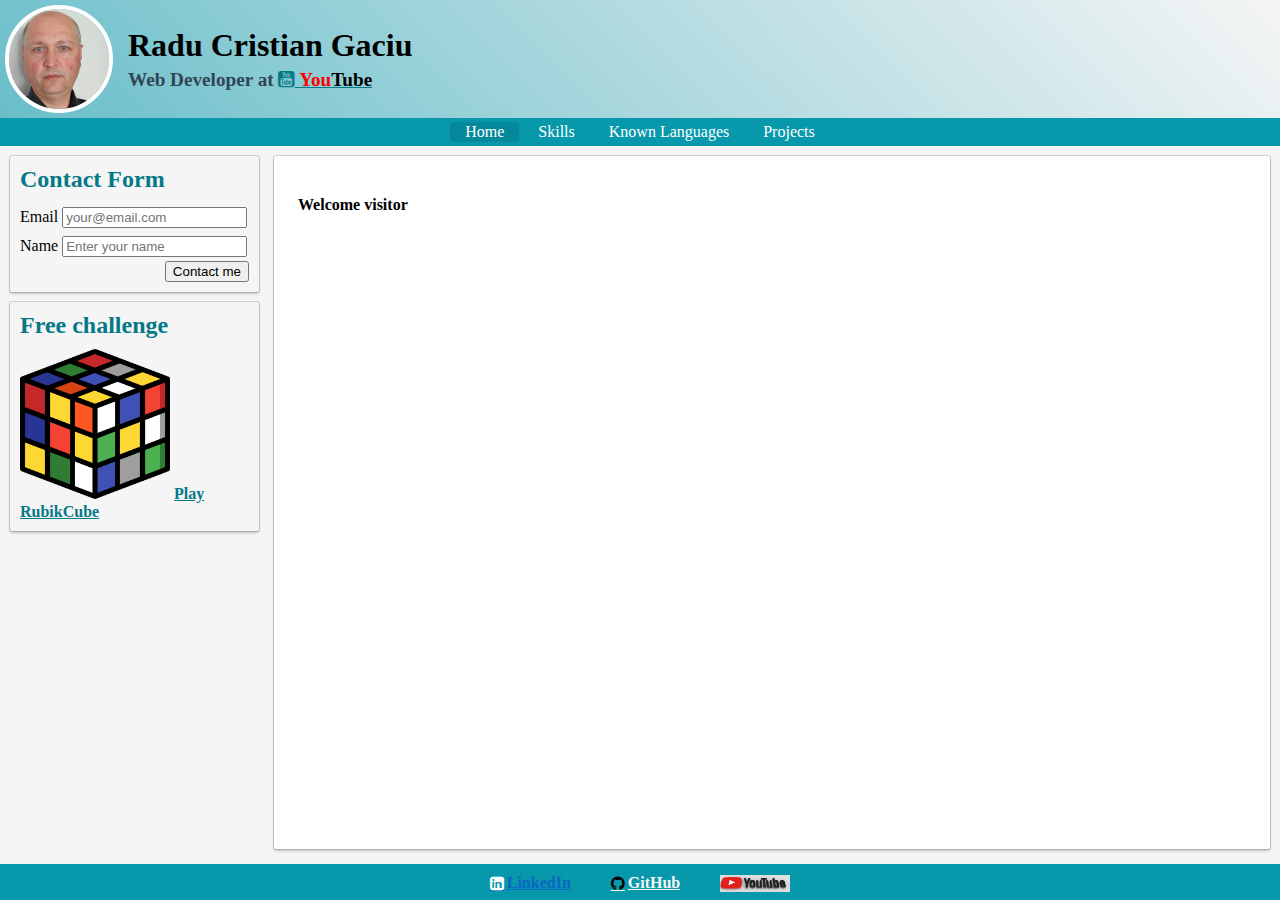
==== index.html @ ef3412a9 "create class item in footer" ====
<!DOCTYPE html>
<html lang="en">
  <head>
    <meta charset="UTF-8" />
    <meta http-equiv="X-UA-Compatible" content="IE=edge" />
    <meta name="viewport" content="width=device-width, initial-scale=1.0" />
    <title>Document</title>
    <link rel="stylesheet" href="style.css" />
    <link
      rel="stylesheet"
      href="https://cdnjs.cloudflare.com/ajax/libs/font-awesome/4.7.0/css/font-awesome.min.css"
    />
  </head>
  <body>
    <header>
      <div id="header-wrapper">
        <div id="my-picture">
          <img src="images/selfie.jpeg" alt="" height="100" alt="Radu" />
        </div>

        <div id="header-info">
          <h1>Radu Cristian Gaciu</h1>
          <h2 id="job-title">
            Web Developer at
            <a href="https://www.youtube.com/" target="_blank">
              <i class="fa fa-youtube-square" aria-hidden="true"></i>
              <strong id="strong1">You</strong
              ><strong id="strong2">Tube</strong>
            </a>
          </h2>
        </div>
      </div>

      <ul id="top-menu-bar">
        <li><a data-page="home">Home</a></li>
        <li><a data-page="skills">Skills</a></li>
        <li><a data-page="languages">Known Languages</a></li>
        <li><a data-page="projects">Projects</a></li>
      </ul>
    </header>

    <section id="content">
      <div id="side-menu">
        <section>
          <h2>Contact Form</h2>

          <form action id="contact-form" method="get">
            <div class="form-row">
              <label for="email">Email</label>
              <input
                type="email"
                name="contact email"
                id="email"
                placeholder="your@email.com"
              />
            </div>
            <div class="form-row">
              <label for="name">Name</label>
              <input
                type="text"
                name="name"
                id="name"
                placeholder="Enter your name"
              />
            </div>
            <div class="actions">
              <button type="submit">Contact me</button>
            </div>
          </form>
        </section>
        <section>
          <h2>Free challenge</h2>
          <img src="images/rubik-icon.png" height="150px" alt="" />

          <a href="https://rubiks.com/en-US/" target="_blank">
            <strong>Play RubikCube</strong></a
          >
        </section>
      </div>

      <div id="main">
        <div id="home" class="page">
          <p><strong>Welcome visitor</strong></p>
        </div>

        <div id="skills" class="page">
          <h2>Skills</h2>
          <ul>
            <li class="favorite">HTML</li>
            <li class="" favorite>HTML</li>
          </ul>
        </div>
        <div id="languages" class="page">
          <h2>Known Languages</h2>
          <table>
            <tbody>
              <tr>
                <th>Language</th>
                <th>Level</th>
              </tr>
              <tr>
                <td>Romanian</td>
                <td>Native</td>
              </tr>
              <tr>
                <td>English</td>
                <td>Professional</td>
              </tr>

              <tr>
                <td>"CSS"</td>
                <td>Applying</td>
              </tr>
              <tr>
                <td>"HTML"</td>
                <td>Applying</td>
              </tr>
              <tr>
                <td>"JavaScript"</td>
                <td>Basic knowledge</td>
              </tr>
            </tbody>
          </table>
        </div>
        <div id="projects" class="page">
          <h2>Projects</h2>
          <p>
            <strong>
              My first CV with CSS, HTM and JavaScript ->
              <a href="https://gaciuradu.github.io/ " target="_blank"
                >GaciuRadu.github.io</a
              >
            </strong>
            +
          </p>
          <p1>
            <strong>
              <a
                href="https://github.com/GaciuRadu/GaciuRadu.github.io/commits/main"
                taget="_blank"
                >Commits</a
              ></strong
            >
          </p1>
        </div>
      </div>
    </section>

    <footer>
      <a
        class="item"
        href="https://www.linkedin.com/in/radu-gaciu-09b002a/"
        target="_blank"
        style="color: rgb(10, 102, 194)"
      >
        <i
          class="fa fa-linkedin-square"
          aria-hidden="true"
          style="color: white"
        ></i>
        <strong>LinkedIn</strong>
      </a>
      <a
        class="item"
        href="https://github.com/GaciuRadu"
        target="_blank"
        height="17"
        width="70"
      >
        <i class="fa fa-github" aria-hidden="true" style="color: black"></i>
        <strong>GitHub</strong>
      </a>
      <a
        class="item"
        href="https://www.youtube.com/playlist?list=PLXFGJaBGq-UHgCg15NUW1ssiu8ML8ms3s"
        target="_blank"
      >
        <img
          id="youtube-logo"
          height="17"
          width="70"
          src="images/YouTube-logo.png"
          alt=""
        />
      </a>
    </footer>
    <script src="index.js"></script>

    <form action=""></form>
  </body>
</html>
---- style.css ----
html {
  height: 100%;
}

body {
  margin: 0;
  min-height: 100%;
  display: flex;
  flex-direction: column;
  background-color: #f5f5f5;
}

header {
  background: linear-gradient(45deg, #0798ab99, transparent);
}

#header-wrapper {
  display: flex;
  flex-direction: row;
  align-items: center;
}

#header-wrapper h1 {
  margin: 0 0 5px 0;
}
#header-wrapper h2 {
  margin: 0;
}

#my-picture {
  width: 108px;
  height: 108px;
  padding: 5px;
}

#my-picture img {
  border-radius: 50%;
  border: 4px solid #fff;
  transition: 0.5s;
}

#my-picture img:hover {
  border-color: #0798ab;
  border-radius: 0 50% 0% 50%;
}

#header-info {
  padding: 10px;
}
#strong1 {
  color: red;
}
#strong2 {
  color: black;
}

th {
  background: #d1e7ea;
}
#languages table {
  width: 50%;
  min-width: 330px;
  border-collapse: collapse;
}

#languages table th,
#languages table td {
  border: 1px solid #0798ab;
  padding: 5px;
}

#log {
  border: 1px solid red;
  border-radius: 4px;
  padding: 5px;
  width: 150px;
}

#side-menu {
  flex: 1;
  padding: 10px 10px 5px 10px;
}

#side-menu section h2 {
  margin: 0 0 10px 0;
}
#side-menu > section {
  margin-bottom: 10px;
  padding: 10px;
  box-shadow: 0 0 0 1px rgba(0, 0, 0, 0.15), 0 2px 3px rgba(0, 0, 0, 0.2);
  border-radius: 2px;
}
.form-row {
  padding: 4px 0;
}

#contact-form .actions {
  text-align: right;
}

#main {
  flex: 4;
  padding: 10px 10px 5px 5px;
  display: flex;
  flex-direction: column;
}

#content {
  flex: 1;
  display: flex;
  flex-direction: row;
}

h1 {
  margin: 0;
}
h2 {
  margin: 0 0 10px 0;
  color: #057988;
}

#job-title {
  display: block;
  color: #334455;
  margin: 5px 0px;
  font-weight: bold;
  font-size: 1.2em;
}

.page {
  flex: 1;
  display: none;
  background-color: #ffffff;
  margin: 0 0 10px 0;
  padding: 24px;
  box-shadow: 0 0 0 1px rgba(0, 0, 0, 0.15), 0 2px 3px rgba(0, 0, 0, 0.2);
  border-radius: 2px;
}
.favorite {
  font-weight: bold;
}

#skills li span {
  color: gray;
  font-weight: 100;
}
#top-menu-bar {
  text-align: center;
  background-color: #0798ab;
  color: #fff;
  padding: 0;
  margin: 0;
}

#top-menu-bar li {
  display: inline-block;
  margin: 0;
  padding: 0;
  display: inline-block;
}

th {
  background: #91c0c7;
}

#top-menu-bar a {
  cursor: pointer;
  text-decoration: none;
  padding: 1px 15px 1px 15px;
  color: #fff;
  display: inline-block;
  margin: 4px 0;
  border-radius: 0.2em;
  transition: 0.8s;
}

#top-menu-bar a:visited {
  color: #fff;
}

#top-menu-bar a.active {
  background-color: #05798877;
}

#top-menu-bar a:hover {
  background-color: #057988;
}

footer {
  padding: 10px 10px 8px 10px;
  background-color: #0798ab;
  display: flex;

  gap: 20px;
  justify-content: center;
}
footer .item {
  display: flex;
  flex-direction: row;
  align-items: center;
  justify-content: center;
  gap: 3px;
}

footer a {
  color: #f5f5f5;
  padding: 0 10px 0 10px;
}

a {
  color: #057988;
}
a:hover {
  background-color: #93c9d0;
  display: inline-block;
  border-radius: 0.3em;
  transition: 0.39s;
}
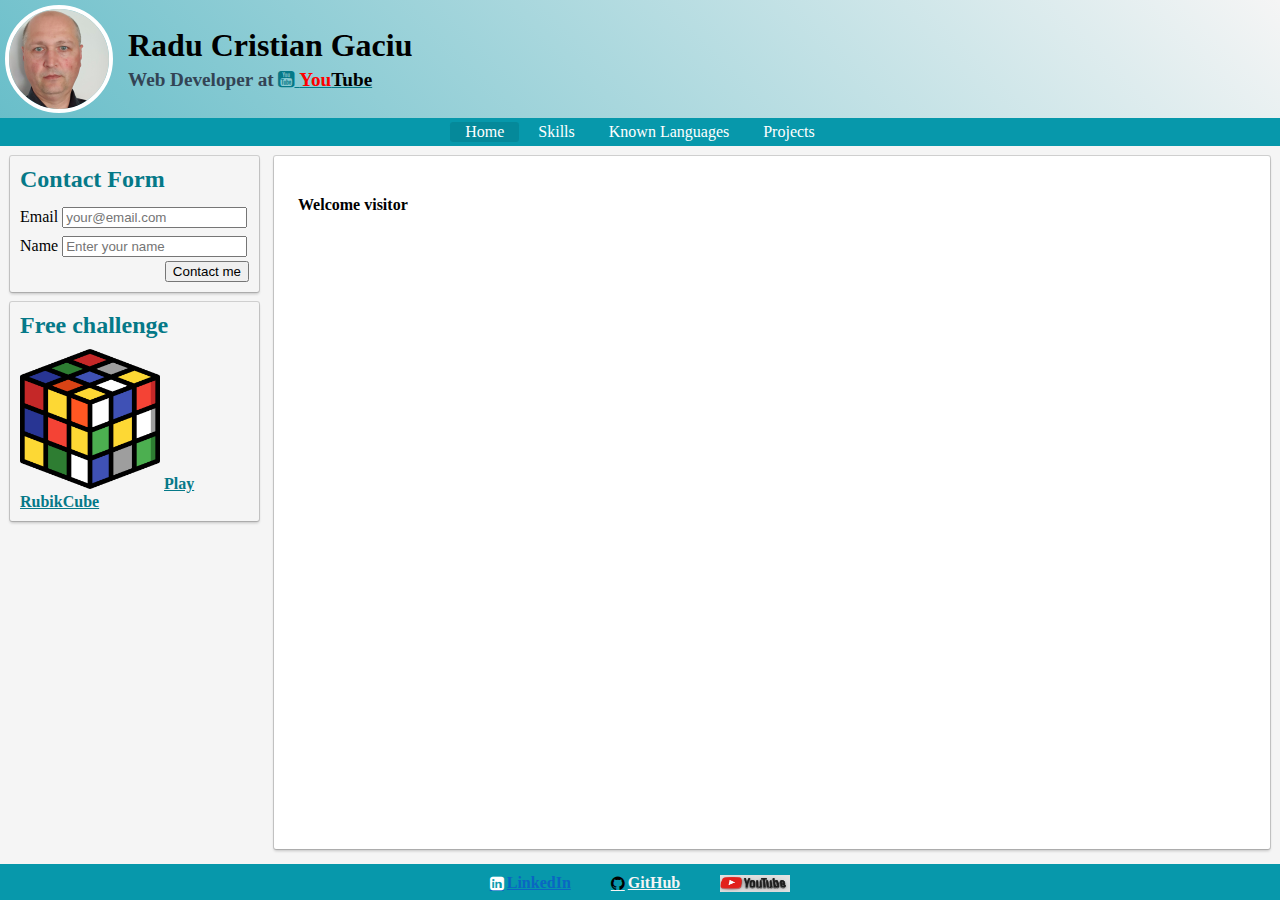
==== commit 99b149af: "resize img rubik" ====
--- a/index.html
+++ b/index.html
@@ -70,7 +70,7 @@
         </section>
         <section>
           <h2>Free challenge</h2>
-          <img src="images/rubik-icon.png" height="150px" alt="" />
+          <img src="images/rubik-icon.png" height="140px" alt="" />
 
           <a href="https://rubiks.com/en-US/" target="_blank">
             <strong>Play RubikCube</strong></a
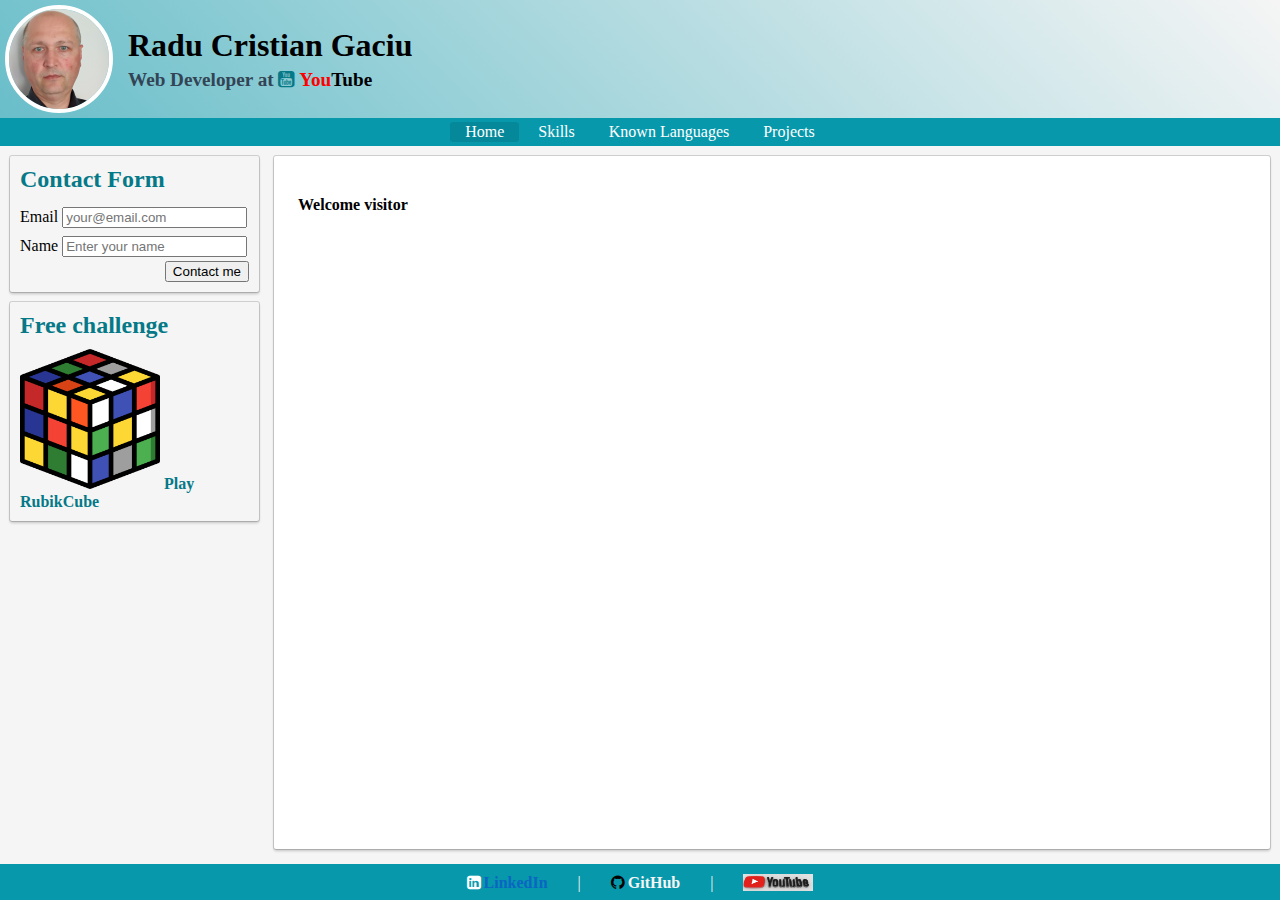
==== commit 54087330: "add text decoration non for all link" ====
--- a/index.html
+++ b/index.html
@@ -84,10 +84,9 @@
         </div>
 
         <div id="skills" class="page">
-          <h2>Skills</h2>
+          <h2>Skills & Endorcements</h2>
           <ul>
             <li class="favorite">HTML</li>
-            <li class="" favorite>HTML</li>
           </ul>
         </div>
         <div id="languages" class="page">
@@ -124,24 +123,41 @@
         </div>
         <div id="projects" class="page">
           <h2>Projects</h2>
-          <p>
-            <strong>
-              My first CV with CSS, HTM and JavaScript ->
-              <a href="https://gaciuradu.github.io/ " target="_blank"
-                >GaciuRadu.github.io</a
+          <ul>
+            <li>
+              <strong>
+                <a href="https://gaciuradu.github.io/ " target="_blank"
+                  >My first CV with CSS, HTM and JavaScript
+                </a>
+              </strong>
+              +
+              <strong>
+                <a
+                  href="https://github.com/GaciuRadu/GaciuRadu.github.io/commits/main"
+                  taget="_blank"
+                  >Commits</a
+                ></strong
               >
-            </strong>
-            +
-          </p>
-          <p1>
-            <strong>
-              <a
-                href="https://github.com/GaciuRadu/GaciuRadu.github.io/commits/main"
-                taget="_blank"
-                >Commits</a
-              ></strong
-            >
-          </p1>
+            </li>
+            <li>
+              <strong>
+                <a
+                  href="https://gaciuradu.github.io/teams-networking/"
+                  target="_blank"
+                >
+                  My first table in JavaScript - Teams Networking
+                </a>
+              </strong>
+              +
+              <strong>
+                <a
+                  href="https://github.com/GaciuRadu/teams-networking/commits/main"
+                  taget="_blank"
+                  >Commits</a
+                ></strong
+              >
+            </li>
+          </ul>
         </div>
       </div>
     </section>
@@ -160,6 +176,7 @@
         ></i>
         <strong>LinkedIn</strong>
       </a>
+      <span class="item">|</span>
       <a
         class="item"
         href="https://github.com/GaciuRadu"
@@ -170,6 +187,7 @@
         <i class="fa fa-github" aria-hidden="true" style="color: black"></i>
         <strong>GitHub</strong>
       </a>
+      <span>|</span>
       <a
         class="item"
         href="https://www.youtube.com/playlist?list=PLXFGJaBGq-UHgCg15NUW1ssiu8ML8ms3s"
--- a/style.css
+++ b/style.css
@@ -190,16 +190,16 @@
   padding: 10px 10px 8px 10px;
   background-color: #0798ab;
   display: flex;
-
+  color: #f5f5f5;
   gap: 20px;
   justify-content: center;
 }
 footer .item {
   display: flex;
   flex-direction: row;
-  align-items: center;
-  justify-content: center;
+  text-decoration: underline;
   gap: 3px;
+  text-decoration: none;
 }
 
 footer a {
@@ -209,6 +209,7 @@
 
 a {
   color: #057988;
+  text-decoration: none;
 }
 a:hover {
   background-color: #93c9d0;
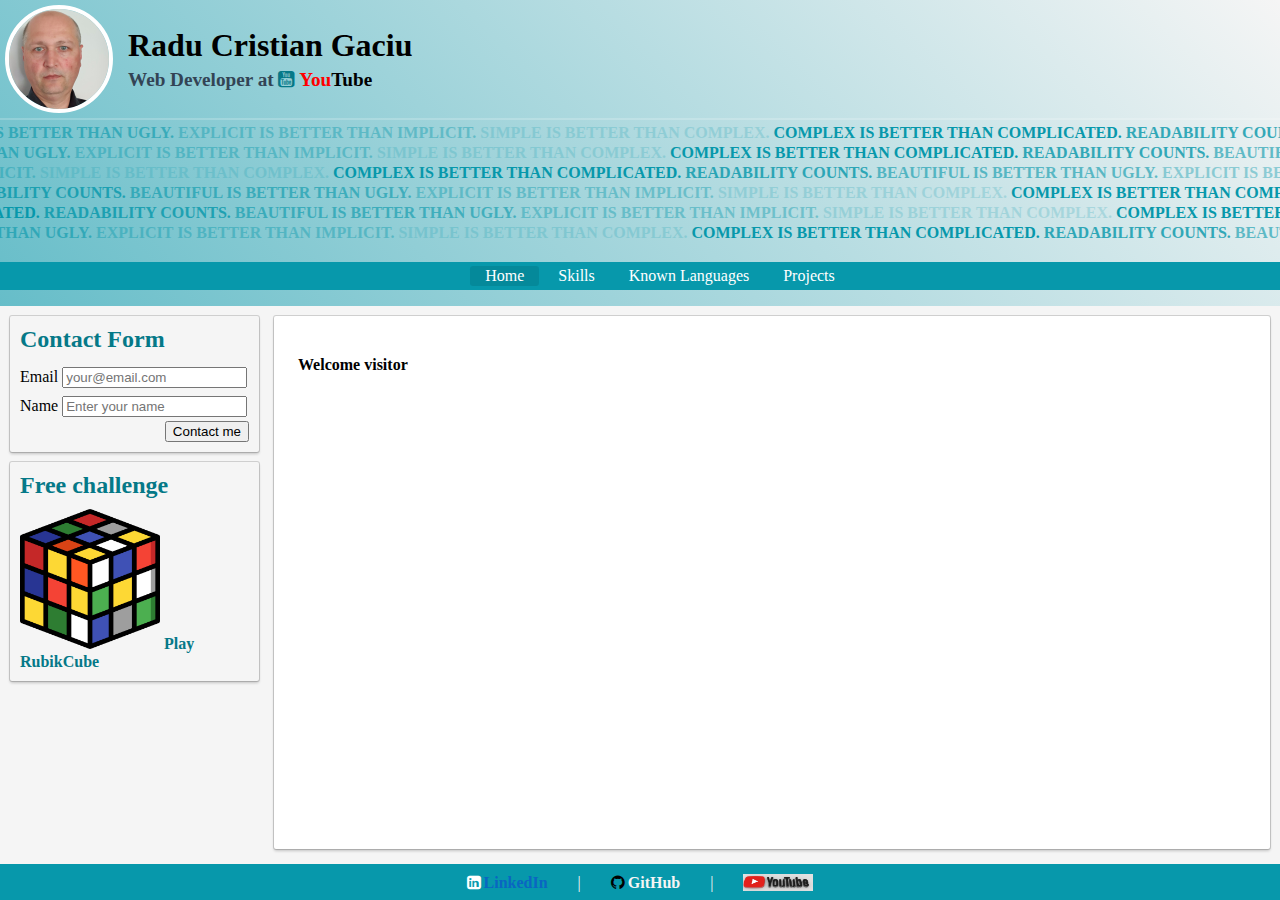
==== commit fcd4708a: "body carousel firts try" ====
--- a/index.html
+++ b/index.html
@@ -11,7 +11,7 @@
       href="https://cdnjs.cloudflare.com/ajax/libs/font-awesome/4.7.0/css/font-awesome.min.css"
     />
   </head>
-  <body>
+  <body data-new-gr-c-s-check-loaded="14.1113.0" data-gr-ext-installed="">
     <header>
       <div id="header-wrapper">
         <div id="my-picture">
@@ -30,13 +30,93 @@
           </h2>
         </div>
       </div>
-
-      <ul id="top-menu-bar">
-        <li><a data-page="home">Home</a></li>
-        <li><a data-page="skills">Skills</a></li>
-        <li><a data-page="languages">Known Languages</a></li>
-        <li><a data-page="projects">Projects</a></li>
-      </ul>
+      <div id="text-carousel">
+        <div class="text-carousel-wrap">
+          <div
+            class="carousel-gradient text-carousel-line"
+            style="margin-left: -2833px"
+          >
+            <span style="opacity: 1">COMPLEX IS BETTER THAN COMPLICATED. </span
+            ><span style="opacity: 0.8">READABILITY COUNTS. </span
+            ><span style="opacity: 0.6">BEAUTIFUL IS BETTER THAN UGLY. </span
+            ><span style="opacity: 0.4">EXPLICIT IS BETTER THAN IMPLICIT. </span
+            ><span style="opacity: 0.2">SIMPLE IS BETTER THAN COMPLEX. </span
+            ><span style="opacity: 1">COMPLEX IS BETTER THAN COMPLICATED. </span
+            ><span style="opacity: 0.8">READABILITY COUNTS. </span
+            ><span style="opacity: 0.6">BEAUTIFUL IS BETTER THAN UGLY. </span
+            ><span style="opacity: 0.4">EXPLICIT IS BETTER THAN IMPLICIT. </span
+            ><span style="opacity: 0.2">SIMPLE IS BETTER THAN COMPLEX. </span
+            ><span style="opacity: 1">COMPLEX IS BETTER THAN COMPLICATED. </span
+            ><span style="opacity: 0.8">READABILITY COUNTS. </span
+            ><span style="opacity: 0.6">BEAUTIFUL IS BETTER THAN UGLY. </span
+            ><span style="opacity: 0.4">EXPLICIT IS BETTER THAN IMPLICIT. </span
+            ><span style="opacity: 0.2">SIMPLE IS BETTER THAN COMPLEX. </span
+            ><span style="opacity: 1">COMPLEX IS BETTER THAN COMPLICATED. </span
+            ><span style="opacity: 0.8">READABILITY COUNTS. </span
+            ><span style="opacity: 0.6">BEAUTIFUL IS BETTER THAN UGLY. </span
+            ><span style="opacity: 0.4">EXPLICIT IS BETTER THAN IMPLICIT. </span
+            ><span style="opacity: 0.2">SIMPLE IS BETTER THAN COMPLEX. </span>
+          </div>
+          <div
+            class="carousel-gradient text-carousel-line"
+            style="margin-left: -936px"
+          >
+            <span style="opacity: 1">COMPLEX IS BETTER THAN COMPLICATED. </span
+            ><span style="opacity: 0.8">READABILITY COUNTS. </span
+            ><span style="opacity: 0.6">BEAUTIFUL IS BETTER THAN UGLY. </span
+            ><span style="opacity: 0.4">EXPLICIT IS BETTER THAN IMPLICIT. </span
+            ><span style="opacity: 0.2">SIMPLE IS BETTER THAN COMPLEX. </span
+            ><span style="opacity: 1">COMPLEX IS BETTER THAN COMPLICATED. </span
+            ><span style="opacity: 0.8">READABILITY COUNTS. </span
+            ><span style="opacity: 0.6">BEAUTIFUL IS BETTER THAN UGLY. </span
+            ><span style="opacity: 0.4">EXPLICIT IS BETTER THAN IMPLICIT. </span
+            ><span style="opacity: 0.2">SIMPLE IS BETTER THAN COMPLEX. </span
+            ><span style="opacity: 1">COMPLEX IS BETTER THAN COMPLICATED. </span
+            ><span style="opacity: 0.8">READABILITY COUNTS. </span
+            ><span style="opacity: 0.6">BEAUTIFUL IS BETTER THAN UGLY. </span
+            ><span style="opacity: 0.4">EXPLICIT IS BETTER THAN IMPLICIT. </span
+            ><span style="opacity: 0.2">SIMPLE IS BETTER THAN COMPLEX. </span
+            ><span style="opacity: 1">COMPLEX IS BETTER THAN COMPLICATED. </span
+            ><span style="opacity: 0.8">READABILITY COUNTS. </span
+            ><span style="opacity: 0.6">BEAUTIFUL IS BETTER THAN UGLY. </span
+            ><span style="opacity: 0.4">EXPLICIT IS BETTER THAN IMPLICIT. </span
+            ><span style="opacity: 0.2">SIMPLE IS BETTER THAN COMPLEX. </span>
+          </div>
+          <div
+            class="carousel-gradient text-carousel-line"
+            style="margin-left: -1831px"
+          >
+            <span style="opacity: 1">COMPLEX IS BETTER THAN COMPLICATED. </span
+            ><span style="opacity: 0.8">READABILITY COUNTS. </span
+            ><span style="opacity: 0.6">BEAUTIFUL IS BETTER THAN UGLY. </span
+            ><span style="opacity: 0.4">EXPLICIT IS BETTER THAN IMPLICIT. </span
+            ><span style="opacity: 0.2">SIMPLE IS BETTER THAN COMPLEX. </span
+            ><span style="opacity: 1">COMPLEX IS BETTER THAN COMPLICATED. </span
+            ><span style="opacity: 0.8">READABILITY COUNTS. </span
+            ><span style="opacity: 0.6">BEAUTIFUL IS BETTER THAN UGLY. </span
+            ><span style="opacity: 0.4">EXPLICIT IS BETTER THAN IMPLICIT. </span
+            ><span style="opacity: 0.2">SIMPLE IS BETTER THAN COMPLEX. </span
+            ><span style="opacity: 1">COMPLEX IS BETTER THAN COMPLICATED. </span
+            ><span style="opacity: 0.8">READABILITY COUNTS. </span
+            ><span style="opacity: 0.6">BEAUTIFUL IS BETTER THAN UGLY. </span
+            ><span style="opacity: 0.4">EXPLICIT IS BETTER THAN IMPLICIT. </span
+            ><span style="opacity: 0.2">SIMPLE IS BETTER THAN COMPLEX. </span
+            ><span style="opacity: 1">COMPLEX IS BETTER THAN COMPLICATED. </span
+            ><span style="opacity: 0.8">READABILITY COUNTS. </span
+            ><span style="opacity: 0.6">BEAUTIFUL IS BETTER THAN UGLY. </span
+            ><span style="opacity: 0.4">EXPLICIT IS BETTER THAN IMPLICIT. </span
+            ><span style="opacity: 0.2">SIMPLE IS BETTER THAN COMPLEX. </span>
+          </div>
+        </div>
+      </div>
+      <div id="top-menu-bar">
+        <ul>
+          <li><a data-page="home">Home</a></li>
+          <li><a data-page="skills">Skills</a></li>
+          <li><a data-page="languages">Known Languages</a></li>
+          <li><a data-page="projects">Projects</a></li>
+        </ul>
+      </div>
     </header>
 
     <section id="content">
@@ -203,6 +283,7 @@
       </a>
     </footer>
     <script src="index.js"></script>
+    <script src="gradient-text.js"></script>
 
     <form action=""></form>
   </body>
--- a/style.css
+++ b/style.css
@@ -217,3 +217,39 @@
   border-radius: 0.3em;
   transition: 0.39s;
 }
+
+#text-carousel {
+  min-height: 60px;
+  padding: 3px 0;
+  border-top: 2px solid #ffffff33;
+}
+.text-carousel-wrap {
+  font-size: 16px;
+  font-weight: bold;
+  line-height: 20px;
+  color: #0798ab;
+  overflow: hidden;
+  width: 100%;
+}
+
+.text-carousel-line {
+  white-space: nowrap;
+  transition: 2s all ease;
+  margin-left: 0;
+}
+
+@media (max-width: 500px) {
+  #top-menu-bar a {
+    padding: 5px 10px 5px 10px;
+  }
+  #content {
+    flex-direction: column-reverse;
+  }
+  #text-carousel {
+    min-height: 42px;
+  }
+  .text-carousel-wrap {
+    font-size: 26px;
+    line-height: 14px;
+  }
+}
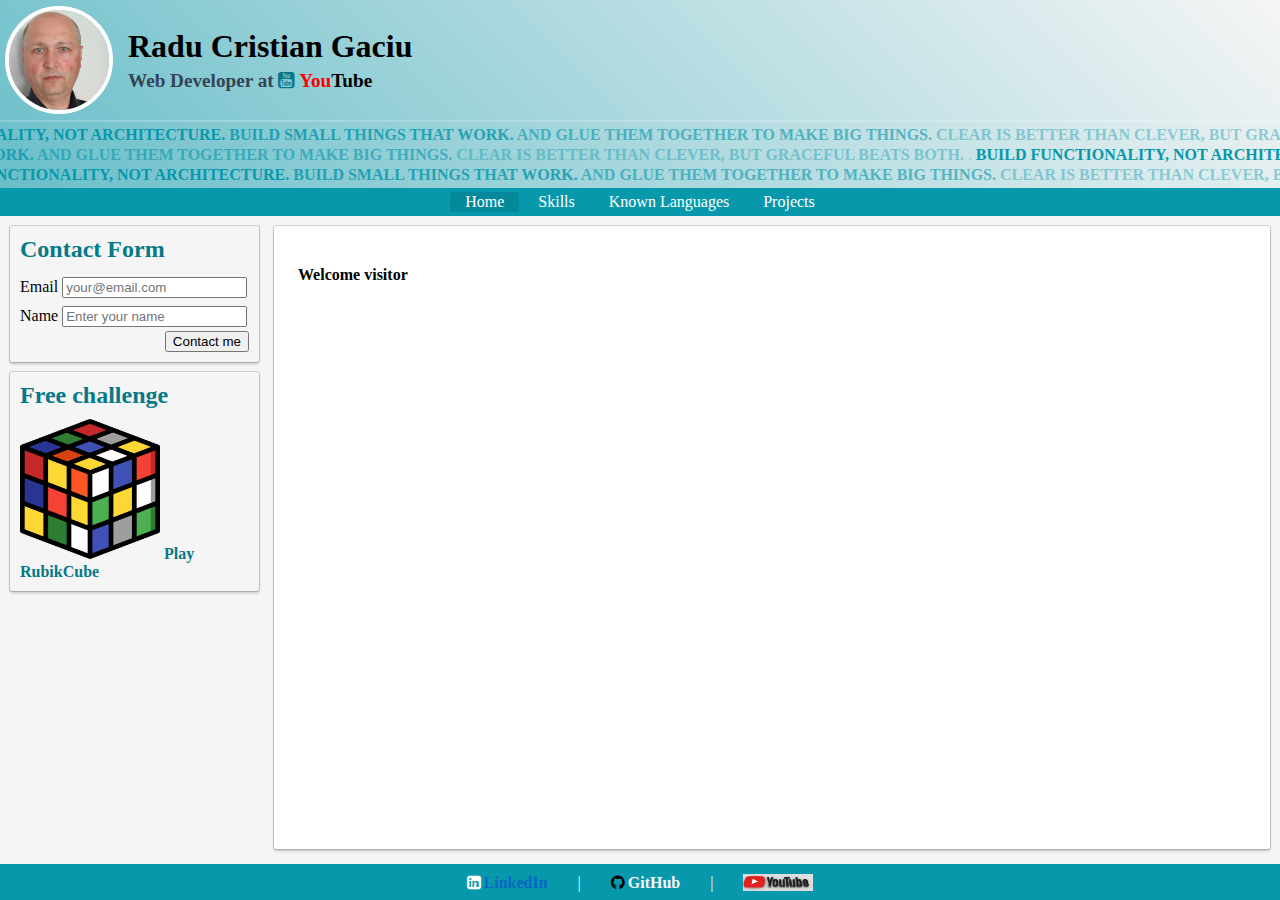
==== commit bb990ee3: "text carousel chng text with zen of JavaScript" ====
--- a/index.html
+++ b/index.html
@@ -11,7 +11,7 @@
       href="https://cdnjs.cloudflare.com/ajax/libs/font-awesome/4.7.0/css/font-awesome.min.css"
     />
   </head>
-  <body data-new-gr-c-s-check-loaded="14.1113.0" data-gr-ext-installed="">
+  <body>
     <header>
       <div id="header-wrapper">
         <div id="my-picture">
@@ -30,93 +30,14 @@
           </h2>
         </div>
       </div>
-      <div id="text-carousel">
-        <div class="text-carousel-wrap">
-          <div
-            class="carousel-gradient text-carousel-line"
-            style="margin-left: -2833px"
-          >
-            <span style="opacity: 1">COMPLEX IS BETTER THAN COMPLICATED. </span
-            ><span style="opacity: 0.8">READABILITY COUNTS. </span
-            ><span style="opacity: 0.6">BEAUTIFUL IS BETTER THAN UGLY. </span
-            ><span style="opacity: 0.4">EXPLICIT IS BETTER THAN IMPLICIT. </span
-            ><span style="opacity: 0.2">SIMPLE IS BETTER THAN COMPLEX. </span
-            ><span style="opacity: 1">COMPLEX IS BETTER THAN COMPLICATED. </span
-            ><span style="opacity: 0.8">READABILITY COUNTS. </span
-            ><span style="opacity: 0.6">BEAUTIFUL IS BETTER THAN UGLY. </span
-            ><span style="opacity: 0.4">EXPLICIT IS BETTER THAN IMPLICIT. </span
-            ><span style="opacity: 0.2">SIMPLE IS BETTER THAN COMPLEX. </span
-            ><span style="opacity: 1">COMPLEX IS BETTER THAN COMPLICATED. </span
-            ><span style="opacity: 0.8">READABILITY COUNTS. </span
-            ><span style="opacity: 0.6">BEAUTIFUL IS BETTER THAN UGLY. </span
-            ><span style="opacity: 0.4">EXPLICIT IS BETTER THAN IMPLICIT. </span
-            ><span style="opacity: 0.2">SIMPLE IS BETTER THAN COMPLEX. </span
-            ><span style="opacity: 1">COMPLEX IS BETTER THAN COMPLICATED. </span
-            ><span style="opacity: 0.8">READABILITY COUNTS. </span
-            ><span style="opacity: 0.6">BEAUTIFUL IS BETTER THAN UGLY. </span
-            ><span style="opacity: 0.4">EXPLICIT IS BETTER THAN IMPLICIT. </span
-            ><span style="opacity: 0.2">SIMPLE IS BETTER THAN COMPLEX. </span>
-          </div>
-          <div
-            class="carousel-gradient text-carousel-line"
-            style="margin-left: -936px"
-          >
-            <span style="opacity: 1">COMPLEX IS BETTER THAN COMPLICATED. </span
-            ><span style="opacity: 0.8">READABILITY COUNTS. </span
-            ><span style="opacity: 0.6">BEAUTIFUL IS BETTER THAN UGLY. </span
-            ><span style="opacity: 0.4">EXPLICIT IS BETTER THAN IMPLICIT. </span
-            ><span style="opacity: 0.2">SIMPLE IS BETTER THAN COMPLEX. </span
-            ><span style="opacity: 1">COMPLEX IS BETTER THAN COMPLICATED. </span
-            ><span style="opacity: 0.8">READABILITY COUNTS. </span
-            ><span style="opacity: 0.6">BEAUTIFUL IS BETTER THAN UGLY. </span
-            ><span style="opacity: 0.4">EXPLICIT IS BETTER THAN IMPLICIT. </span
-            ><span style="opacity: 0.2">SIMPLE IS BETTER THAN COMPLEX. </span
-            ><span style="opacity: 1">COMPLEX IS BETTER THAN COMPLICATED. </span
-            ><span style="opacity: 0.8">READABILITY COUNTS. </span
-            ><span style="opacity: 0.6">BEAUTIFUL IS BETTER THAN UGLY. </span
-            ><span style="opacity: 0.4">EXPLICIT IS BETTER THAN IMPLICIT. </span
-            ><span style="opacity: 0.2">SIMPLE IS BETTER THAN COMPLEX. </span
-            ><span style="opacity: 1">COMPLEX IS BETTER THAN COMPLICATED. </span
-            ><span style="opacity: 0.8">READABILITY COUNTS. </span
-            ><span style="opacity: 0.6">BEAUTIFUL IS BETTER THAN UGLY. </span
-            ><span style="opacity: 0.4">EXPLICIT IS BETTER THAN IMPLICIT. </span
-            ><span style="opacity: 0.2">SIMPLE IS BETTER THAN COMPLEX. </span>
-          </div>
-          <div
-            class="carousel-gradient text-carousel-line"
-            style="margin-left: -1831px"
-          >
-            <span style="opacity: 1">COMPLEX IS BETTER THAN COMPLICATED. </span
-            ><span style="opacity: 0.8">READABILITY COUNTS. </span
-            ><span style="opacity: 0.6">BEAUTIFUL IS BETTER THAN UGLY. </span
-            ><span style="opacity: 0.4">EXPLICIT IS BETTER THAN IMPLICIT. </span
-            ><span style="opacity: 0.2">SIMPLE IS BETTER THAN COMPLEX. </span
-            ><span style="opacity: 1">COMPLEX IS BETTER THAN COMPLICATED. </span
-            ><span style="opacity: 0.8">READABILITY COUNTS. </span
-            ><span style="opacity: 0.6">BEAUTIFUL IS BETTER THAN UGLY. </span
-            ><span style="opacity: 0.4">EXPLICIT IS BETTER THAN IMPLICIT. </span
-            ><span style="opacity: 0.2">SIMPLE IS BETTER THAN COMPLEX. </span
-            ><span style="opacity: 1">COMPLEX IS BETTER THAN COMPLICATED. </span
-            ><span style="opacity: 0.8">READABILITY COUNTS. </span
-            ><span style="opacity: 0.6">BEAUTIFUL IS BETTER THAN UGLY. </span
-            ><span style="opacity: 0.4">EXPLICIT IS BETTER THAN IMPLICIT. </span
-            ><span style="opacity: 0.2">SIMPLE IS BETTER THAN COMPLEX. </span
-            ><span style="opacity: 1">COMPLEX IS BETTER THAN COMPLICATED. </span
-            ><span style="opacity: 0.8">READABILITY COUNTS. </span
-            ><span style="opacity: 0.6">BEAUTIFUL IS BETTER THAN UGLY. </span
-            ><span style="opacity: 0.4">EXPLICIT IS BETTER THAN IMPLICIT. </span
-            ><span style="opacity: 0.2">SIMPLE IS BETTER THAN COMPLEX. </span>
-          </div>
-        </div>
-      </div>
-      <div id="top-menu-bar">
-        <ul>
-          <li><a data-page="home">Home</a></li>
-          <li><a data-page="skills">Skills</a></li>
-          <li><a data-page="languages">Known Languages</a></li>
-          <li><a data-page="projects">Projects</a></li>
-        </ul>
-      </div>
+      <div id="text-carousel"></div>
+
+      <ul id="top-menu-bar">
+        <li><a data-page="home">Home</a></li>
+        <li><a data-page="skills">Skills</a></li>
+        <li><a data-page="languages">Known Languages</a></li>
+        <li><a data-page="projects">Projects</a></li>
+      </ul>
     </header>
 
     <section id="content">
--- a/style.css
+++ b/style.css
@@ -15,9 +15,11 @@
 }
 
 #header-wrapper {
+  min-height: 120px;
   display: flex;
   flex-direction: row;
   align-items: center;
+  position: relative;
 }
 
 #header-wrapper h1 {
@@ -153,10 +155,9 @@
 }
 
 #top-menu-bar li {
-  display: inline-block;
+  display: inline;
   margin: 0;
   padding: 0;
-  display: inline-block;
 }
 
 th {
@@ -243,7 +244,9 @@
     padding: 5px 10px 5px 10px;
   }
   #content {
-    flex-direction: column-reverse;
+    flex: 4;
+    display: flex;
+    flex-direction: row;
   }
   #text-carousel {
     min-height: 42px;
